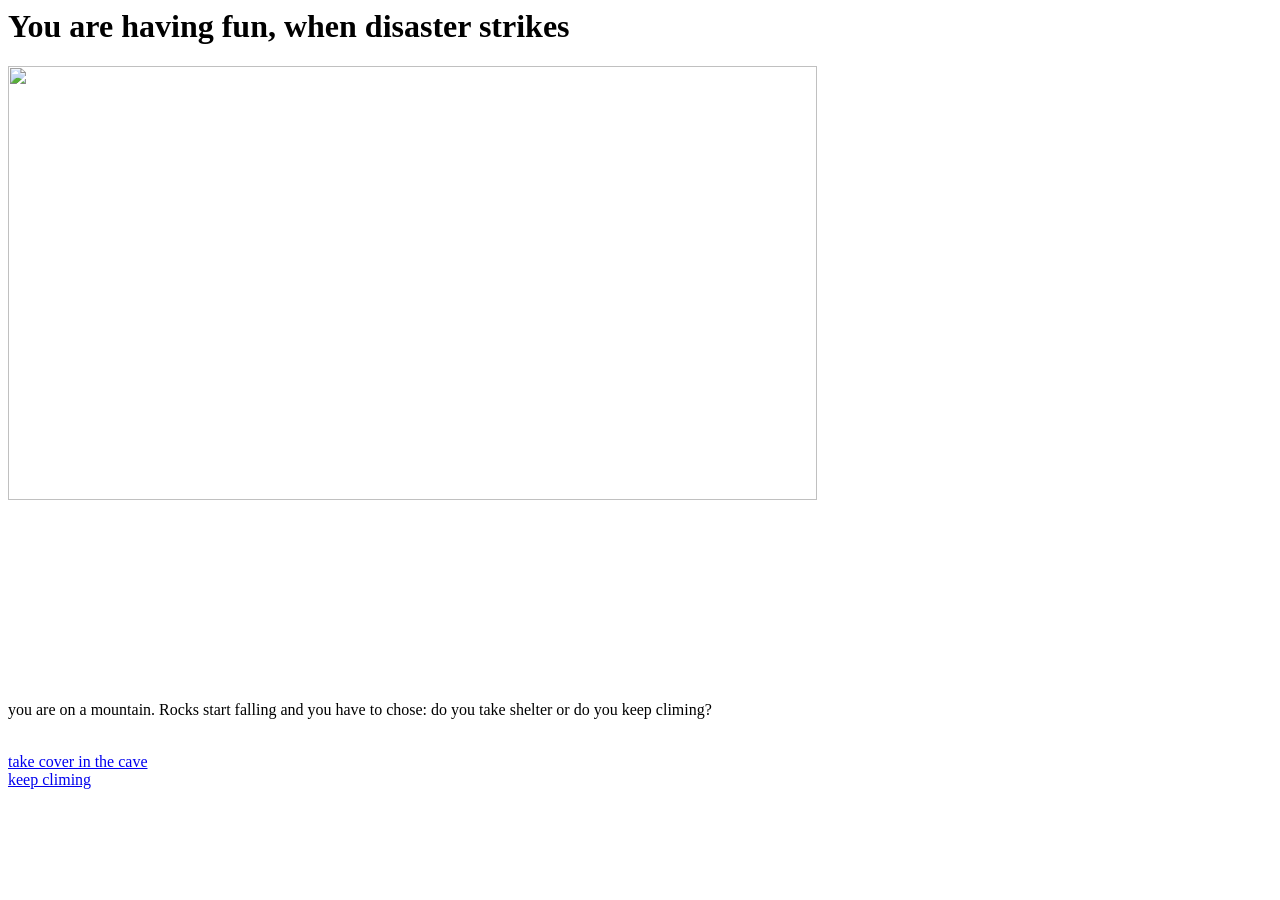
==== index.html @ 4b7a2d26 "Update index.html" ====
<html>
  <head>
    <title>CYOA </title>
    <link rel="icon" type="image/x-icon" href="favicon.ico">
    <link rel="stylesheet" href="style.css"/>
  </head>
  <body>
 
    <h1>You are having fun, when disaster strikes</h1>
    <img src="https://encrypted-tbn0.gstatic.com/images?q=tbn:ANd9GcSRPPXVa30t7lYCnZ2pJS249d6sVuKAe6-OlA&s" width="80%" height="70%"/>
    <p>
    you are on a mountain. Rocks start falling and you have to chose: do you take shelter
    or do you keep climing?
    </p>
    <br><a href="page2.html"class="button">take cover in the cave</a>
    <br><a href="page3.html"class="button">keep climing</a>
</body>
</html>
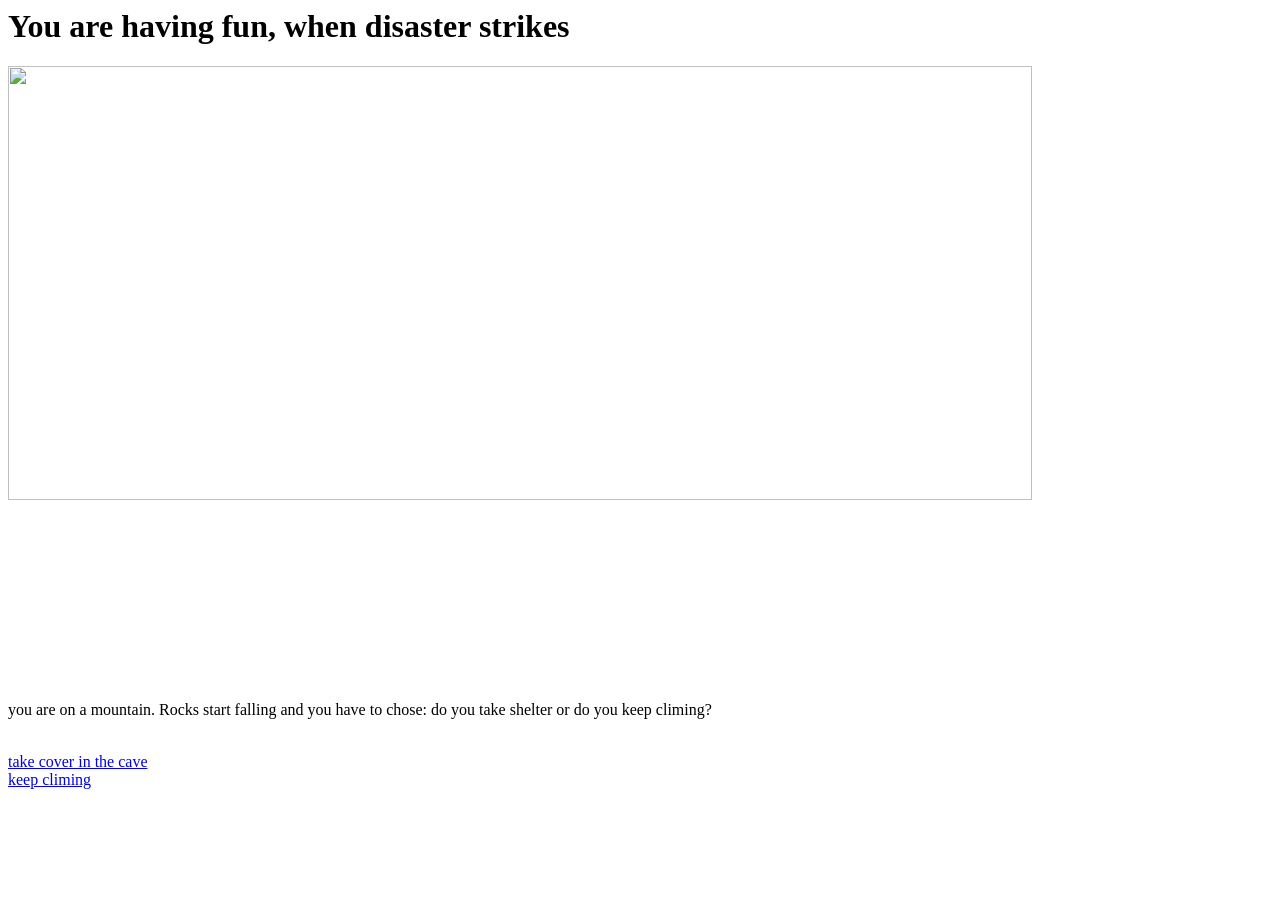
==== commit 800bec20: "Update index.html" ====
--- a/index.html
+++ b/index.html
@@ -7,7 +7,7 @@
   <body>
  
     <h1>You are having fun, when disaster strikes</h1>
-    <img src="https://encrypted-tbn0.gstatic.com/images?q=tbn:ANd9GcSRPPXVa30t7lYCnZ2pJS249d6sVuKAe6-OlA&s" width="80%" height="70%"/>
+    <img src="https://encrypted-tbn0.gstatic.com/images?q=tbn:ANd9GcSRPPXVa30t7lYCnZ2pJS249d6sVuKAe6-OlA&s" width="90%" height="70%"/>
     <p>
     you are on a mountain. Rocks start falling and you have to chose: do you take shelter
     or do you keep climing?
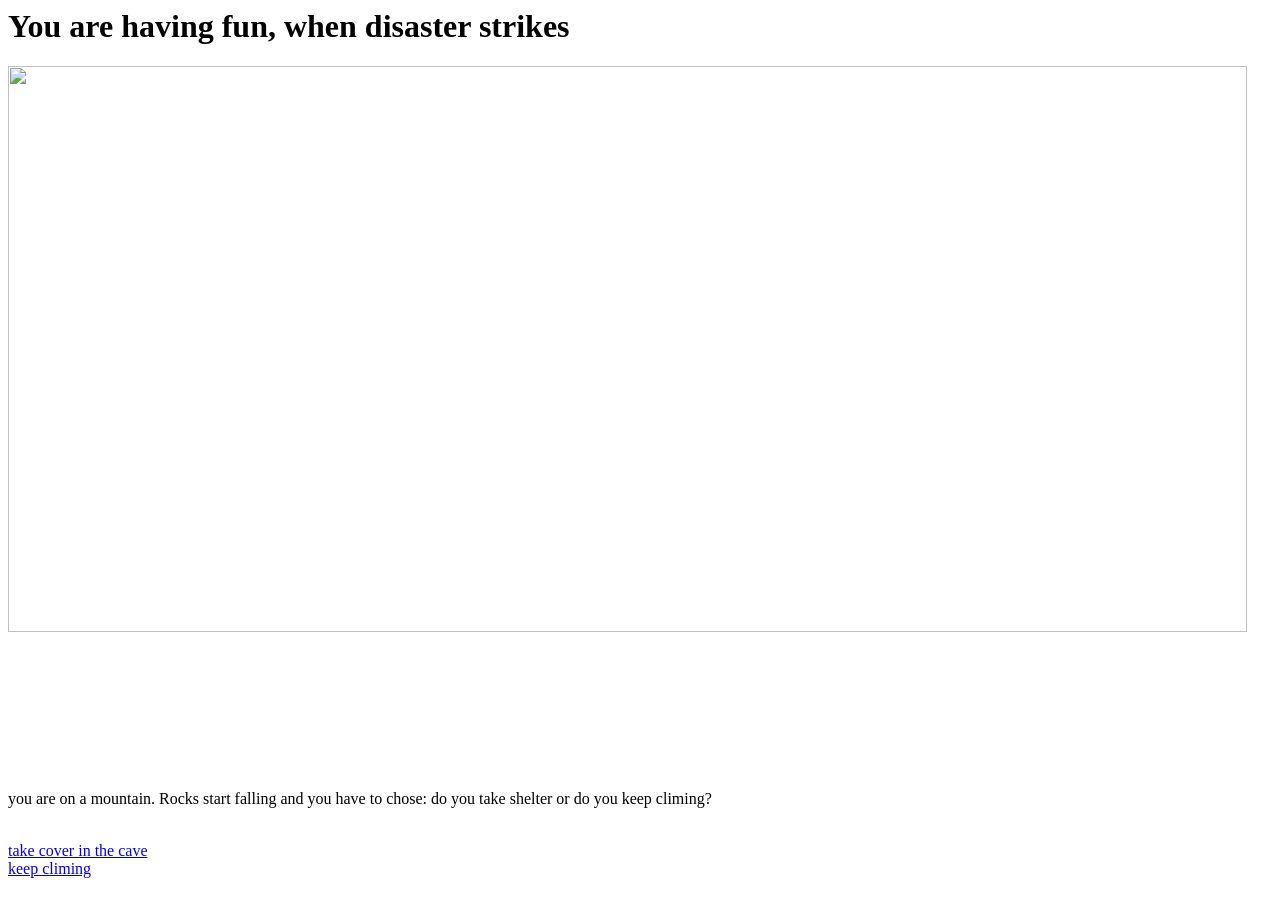
==== commit db4f675e: "Update index.html" ====
--- a/index.html
+++ b/index.html
@@ -7,7 +7,7 @@
   <body>
  
     <h1>You are having fun, when disaster strikes</h1>
-    <img src="https://encrypted-tbn0.gstatic.com/images?q=tbn:ANd9GcSRPPXVa30t7lYCnZ2pJS249d6sVuKAe6-OlA&s" width="90%" height="70%"/>
+    <img src="https://encrypted-tbn0.gstatic.com/images?q=tbn:ANd9GcSRPPXVa30t7lYCnZ2pJS249d6sVuKAe6-OlA&s" width="99%" height="80%"/>
     <p>
     you are on a mountain. Rocks start falling and you have to chose: do you take shelter
     or do you keep climing?
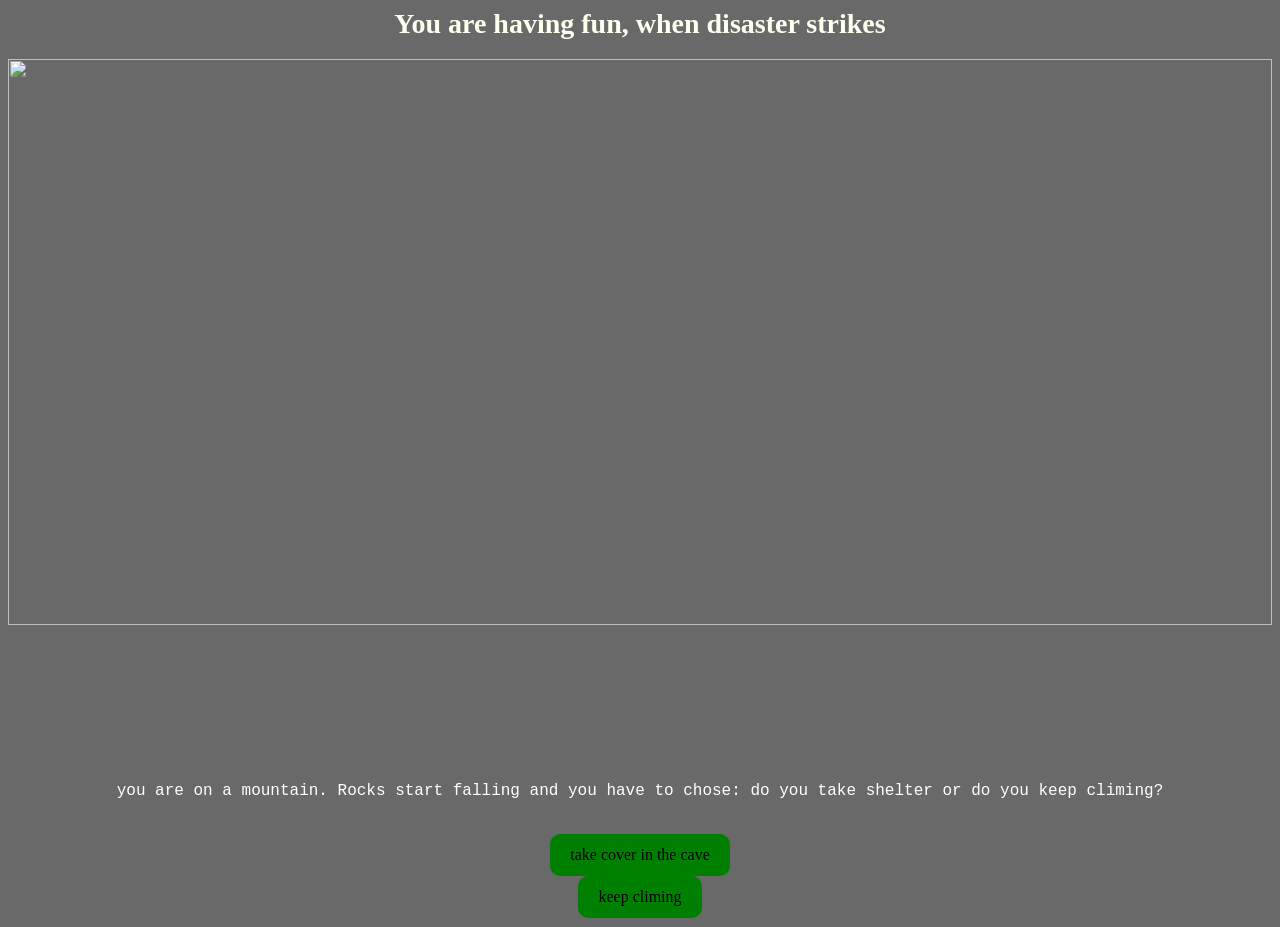
==== commit 75bf7d0f: "Update index.html" ====
--- a/index.html
+++ b/index.html
@@ -7,7 +7,7 @@
   <body>
  
     <h1>You are having fun, when disaster strikes</h1>
-    <img src="https://encrypted-tbn0.gstatic.com/images?q=tbn:ANd9GcSRPPXVa30t7lYCnZ2pJS249d6sVuKAe6-OlA&s" width="99%" height="80%"/>
+    <img src="https://encrypted-tbn0.gstatic.com/images?q=tbn:ANd9GcSRPPXVa30t7lYCnZ2pJS249d6sVuKAe6-OlA&s" width="100%" height="80%"/>
     <p>
     you are on a mountain. Rocks start falling and you have to chose: do you take shelter
     or do you keep climing?
--- a/style.css
+++ b/style.css
@@ -0,0 +1,26 @@
+body{
+background-color:dimgray;
+text-align:center;
+}
+h1{
+color:ivory;
+font-family:cursive;
+font-size: 28px;
+}
+p{
+color:white; 
+font-family:monospace;
+font-size: 16px;
+}
+.button{
+  display:inline-block;
+  padding: 12px 20px;
+  background-color:green;
+  color:black;
+  text-decoration:none;
+  font-size:16px;
+  border-radius:10px;
+}
+.button:hover{
+  background-color:greenyellow;
+}
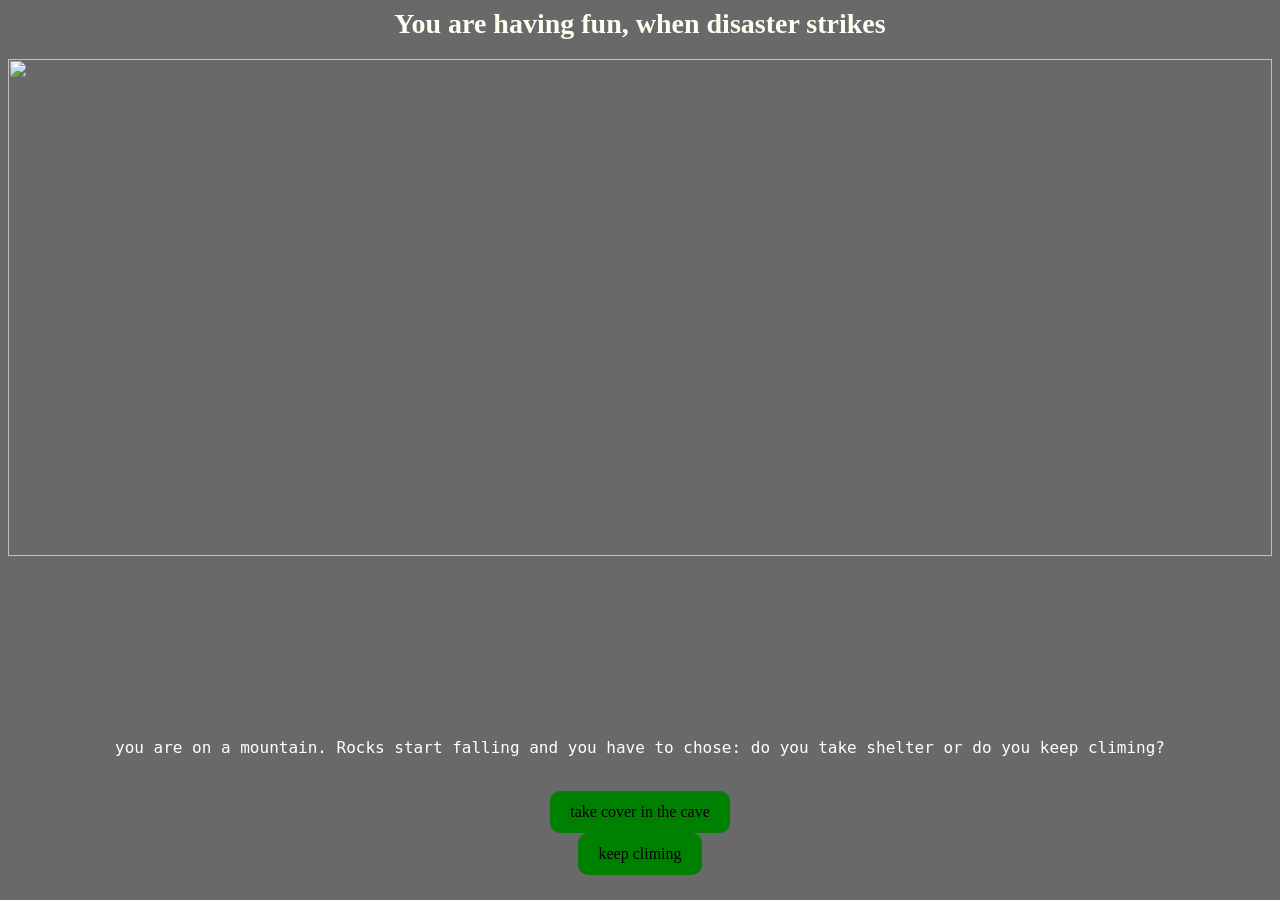
==== commit 7c8cf7d1: "Update index.html" ====
--- a/index.html
+++ b/index.html
@@ -7,7 +7,7 @@
   <body>
  
     <h1>You are having fun, when disaster strikes</h1>
-    <img src="https://encrypted-tbn0.gstatic.com/images?q=tbn:ANd9GcSRPPXVa30t7lYCnZ2pJS249d6sVuKAe6-OlA&s" width="100%" height="80%"/>
+    <img src="https://encrypted-tbn0.gstatic.com/images?q=tbn:ANd9GcSRPPXVa30t7lYCnZ2pJS249d6sVuKAe6-OlA&s" width="100%" height="75%"/>
     <p>
     you are on a mountain. Rocks start falling and you have to chose: do you take shelter
     or do you keep climing?
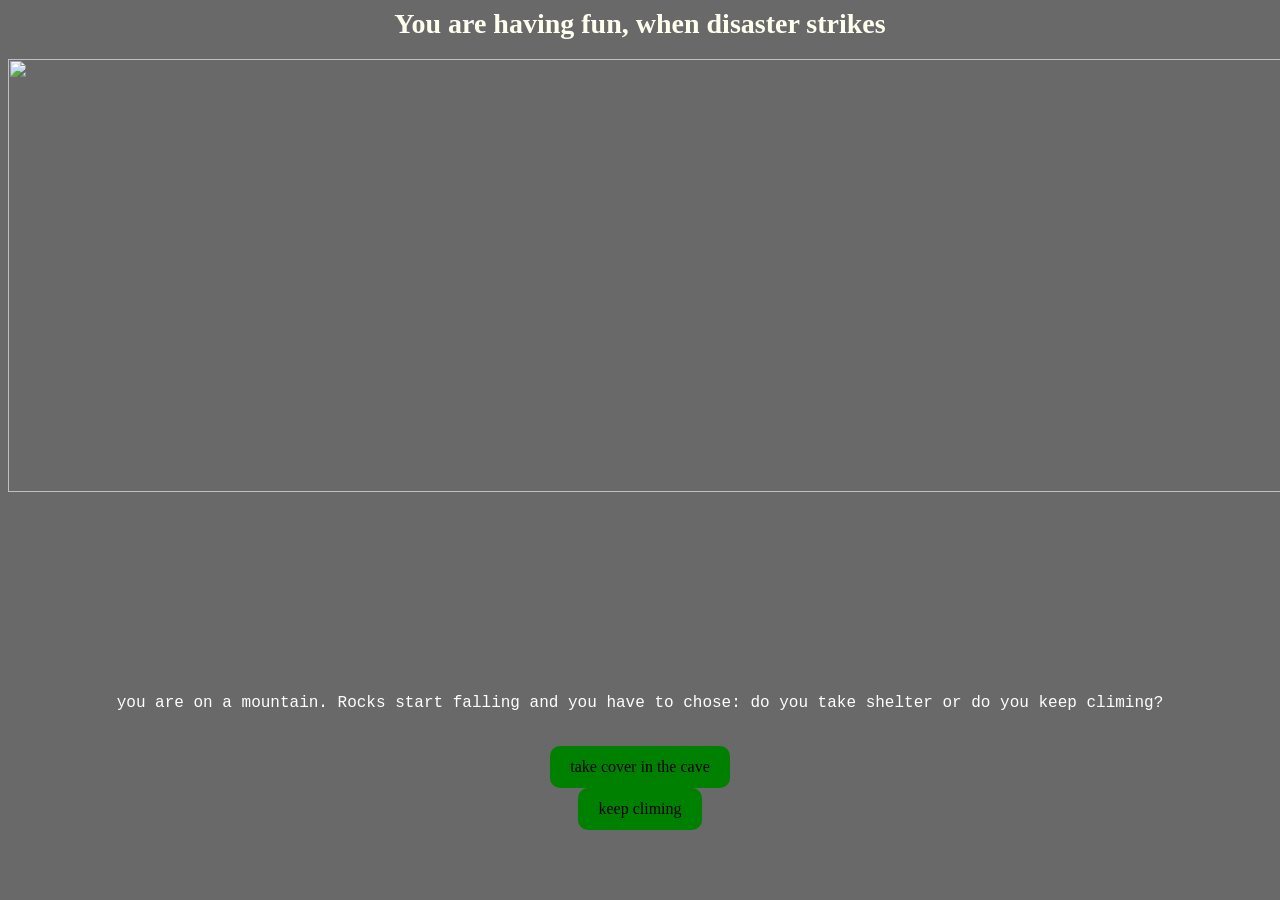
==== commit 23d3c4ac: "Update index.html" ====
--- a/index.html
+++ b/index.html
@@ -7,7 +7,7 @@
   <body>
  
     <h1>You are having fun, when disaster strikes</h1>
-    <img src="https://encrypted-tbn0.gstatic.com/images?q=tbn:ANd9GcSRPPXVa30t7lYCnZ2pJS249d6sVuKAe6-OlA&s" width="100%" height="75%"/>
+    <img src="https://encrypted-tbn0.gstatic.com/images?q=tbn:ANd9GcSRPPXVa30t7lYCnZ2pJS249d6sVuKAe6-OlA&s" width="110%" height="70%"/>
     <p>
     you are on a mountain. Rocks start falling and you have to chose: do you take shelter
     or do you keep climing?
